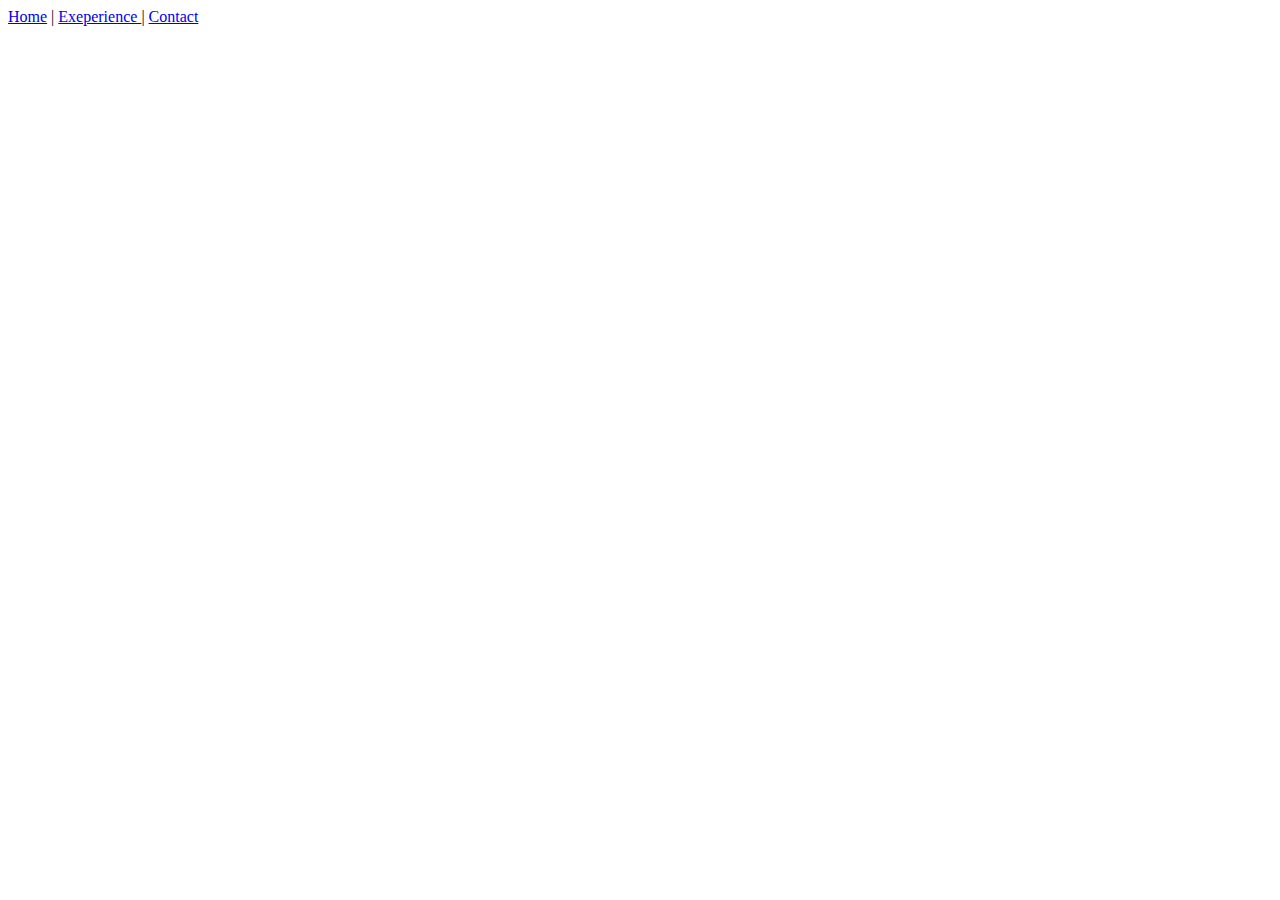
==== contact.html @ 4b1d8165 "1stdraft" ====
<!DOCTYPE html>
<html lang="en">
<head>
    <meta charset="UTF-8">
    <meta name="viewport" content="width=device-width, initial-scale=1.0">
    <title>Document</title>
</head>
<body>
    <div>
        <a href="index.html">Home</a> | <a href="experience.html">Exeperience </a>| <a href="experience.html">Contact</a>
      </div>
</body>
</html>
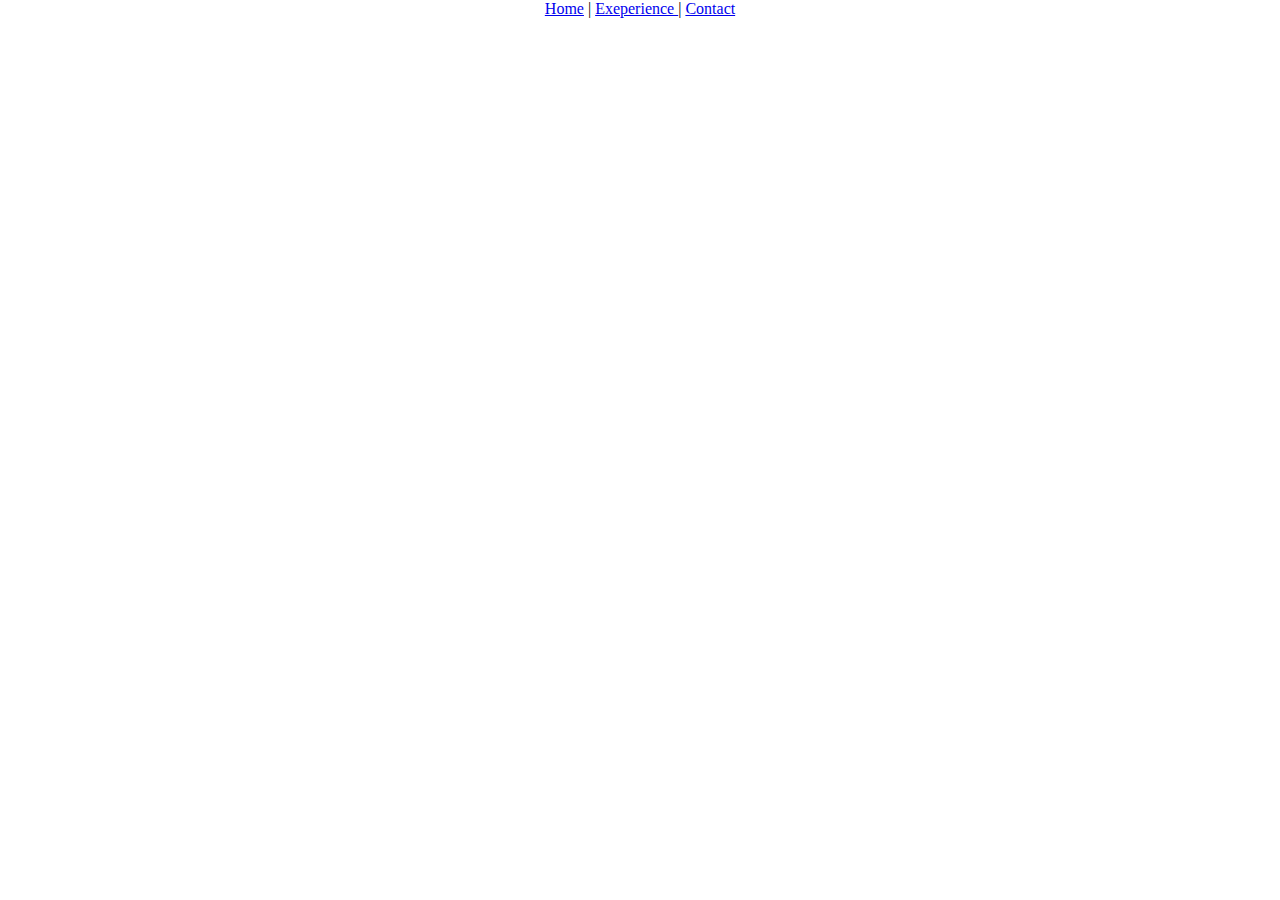
==== commit c1de4539: "Home Page" ====
--- a/contact.html
+++ b/contact.html
@@ -4,8 +4,9 @@
     <meta charset="UTF-8">
     <meta name="viewport" content="width=device-width, initial-scale=1.0">
     <title>Document</title>
+    <link rel="stylesheet" href="style.css">
 </head>
-<body>
+<body class="center">
     <div>
         <a href="index.html">Home</a> | <a href="experience.html">Exeperience </a>| <a href="experience.html">Contact</a>
       </div>
--- a/style.css
+++ b/style.css
@@ -0,0 +1,36 @@
+.center {
+    margin: auto;
+    text-align: center;
+}
+.tfsty{
+    font-style: italic;
+    font-weight: bold;
+    font-size: 1.5em;
+    font-family: 'Lucida Sans', 'Lucida Sans Regular', 'Lucida Grande', 'Lucida Sans Unicode', Geneva, Verdana, sans-serif;
+    color: #fdfd96;
+}
+.mrg{
+    margin-top: 10px;
+    margin-bottom: 10px;
+}
+.topic{
+    font-style: italic;
+    font-weight: bold;
+    font-size: 1em;
+    font-family: 'Lucida Sans', 'Lucida Sans Regular', 'Lucida Grande', 'Lucida Sans Unicode', Geneva, Verdana, sans-serif;
+    color: #fdfd96;
+    margin-top: 10px;
+    margin-bottom: 10px;
+}
+.dtail{
+    color: #fdffb6;
+}
+.container{
+    border: solid;
+    color: #fdfd96;
+    width: 500px;
+    margin-left: auto;
+    margin-right: auto;
+    padding: 1rem;
+    margin-bottom: 10px;
+}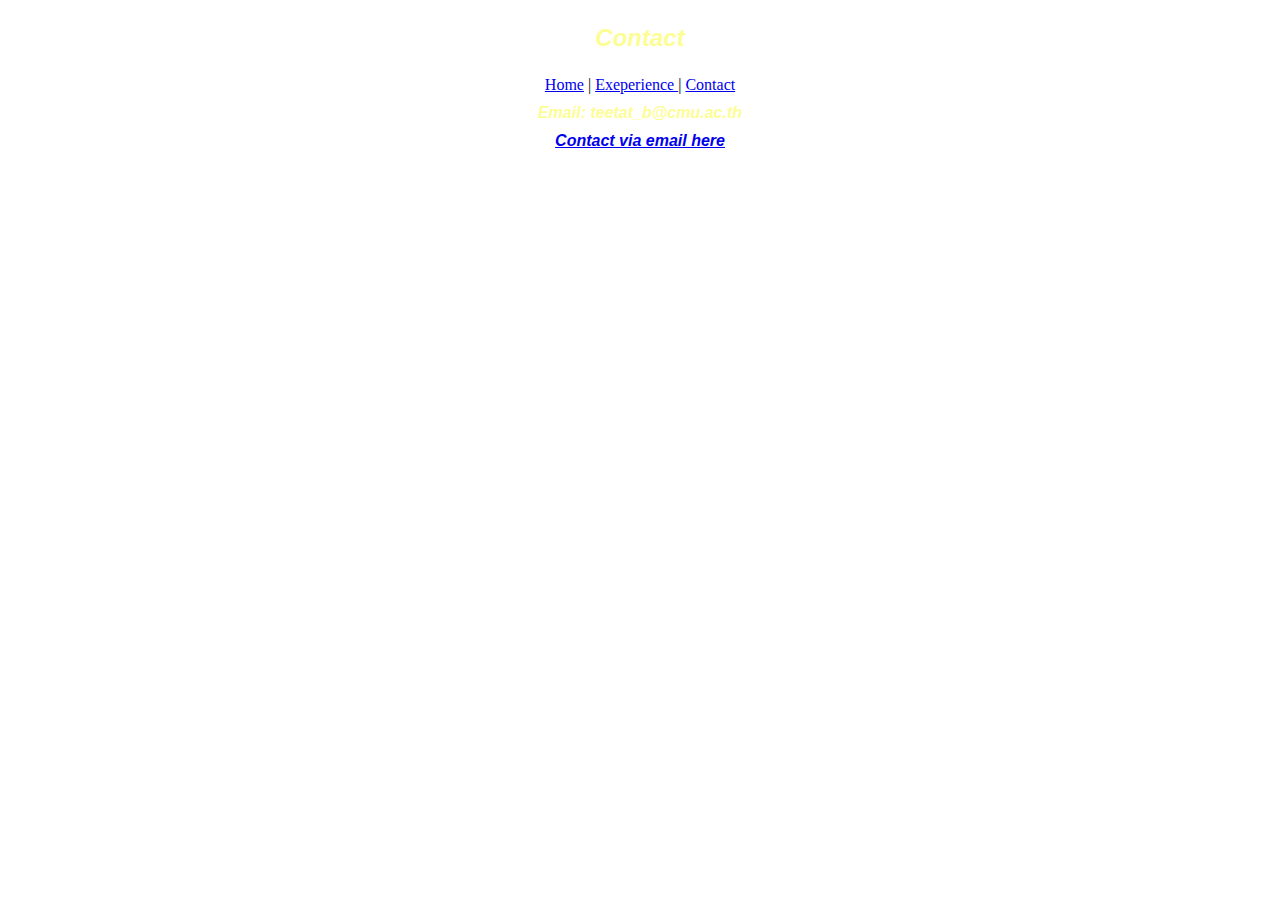
==== commit 6f75e2ee: "Contact page" ====
--- a/contact.html
+++ b/contact.html
@@ -6,9 +6,14 @@
     <title>Document</title>
     <link rel="stylesheet" href="style.css">
 </head>
-<body class="center">
+<body class="center" style="background-image: url(https://wallpapers.com/images/hd/forest-desktop-xcetc4lf7kad6o5x.jpg); background-repeat: no-repeat; background-size: cover;">
+    <p class="tfsty">Contact</p>
     <div>
-        <a href="index.html">Home</a> | <a href="experience.html">Exeperience </a>| <a href="experience.html">Contact</a>
-      </div>
+        <a href="index.html">Home</a> | <a href="experience.html">Exeperience </a>| <a href="contact.html">Contact</a>
+    </div>
+    <p class="topic">Email: teetat_b@cmu.ac.th</p>
+    <div class="topic">
+        <a href="mailto: teetat_b@cmu.ac.th" target="_blank">Contact via email here</a>
+    </div>
 </body>
 </html>--- a/style.css
+++ b/style.css
@@ -9,7 +9,8 @@
     font-family: 'Lucida Sans', 'Lucida Sans Regular', 'Lucida Grande', 'Lucida Sans Unicode', Geneva, Verdana, sans-serif;
     color: #fdfd96;
 }
-.mrg{
+.page{
+    color: #fdffb6;
     margin-top: 10px;
     margin-bottom: 10px;
 }
@@ -24,6 +25,7 @@
 }
 .dtail{
     color: #fdffb6;
+    margin: auto;
 }
 .container{
     border: solid;
@@ -33,4 +35,4 @@
     margin-right: auto;
     padding: 1rem;
     margin-bottom: 10px;
-}+}
